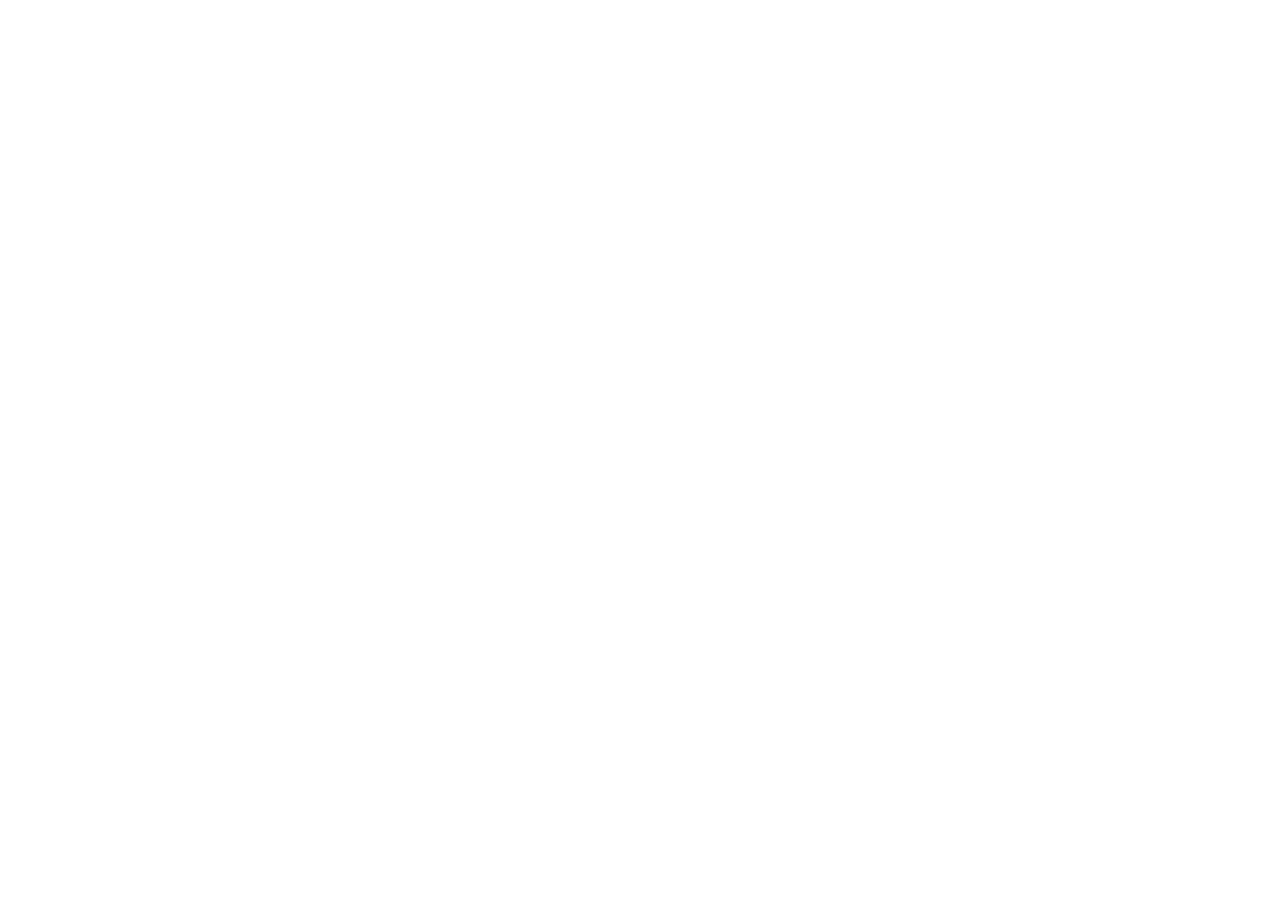
==== index.html @ 821f0191 "Update index.html" ====
<!DOCTYPE html>
<html lang="en">
<head>
    <meta charset="UTF-8">
    <meta http-equiv="X-UA-Compatible" content="IE=edge">
    <meta name="viewport" content="width=device-width, initial-scale=1.0">
    <title>Document</title>
</head>
<body>
    
</body>
</html>
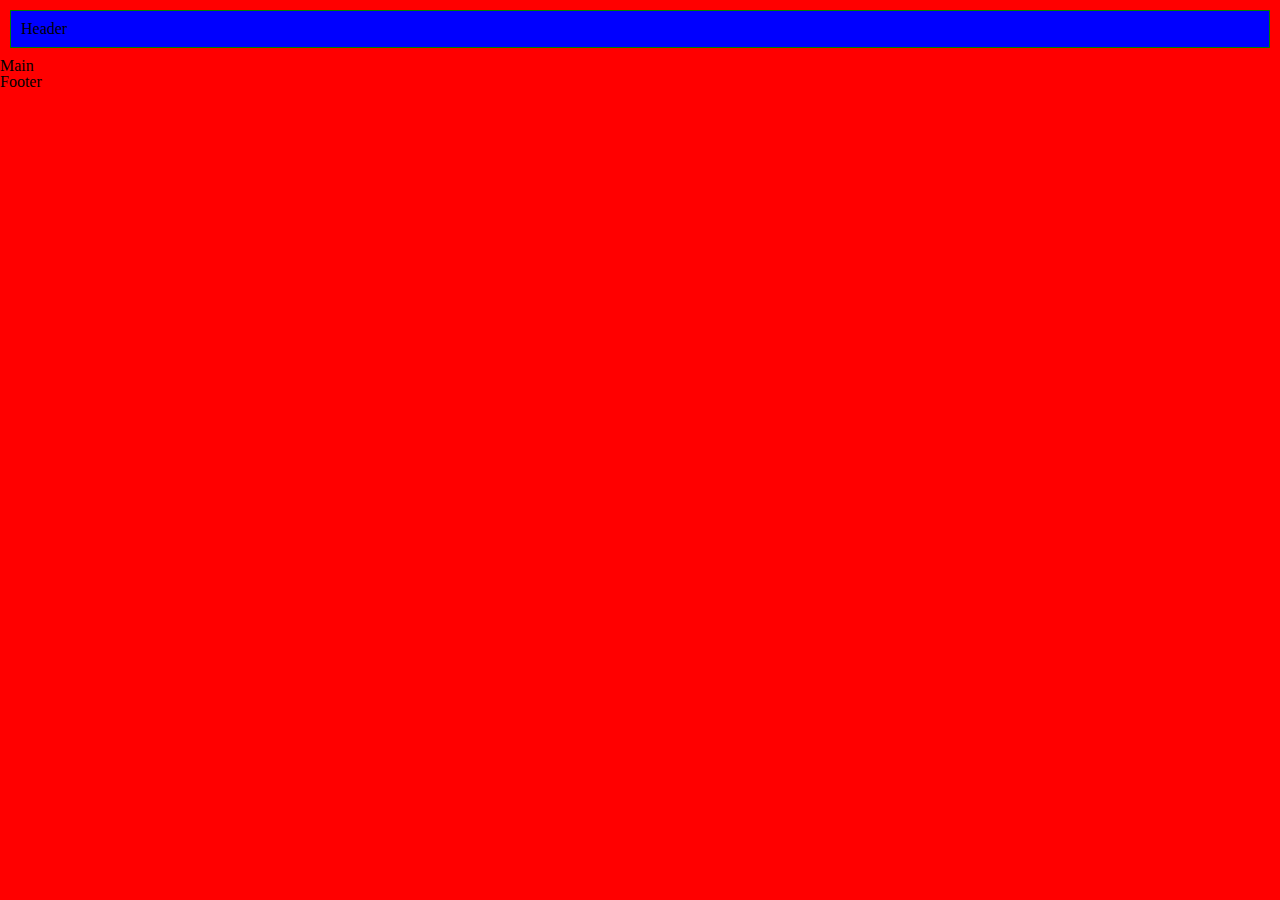
==== commit 1c999e88: "." ====
--- a/index.html
+++ b/index.html
@@ -1,12 +1,21 @@
 <!DOCTYPE html>
 <html lang="en">
-<head>
-    <meta charset="UTF-8">
-    <meta http-equiv="X-UA-Compatible" content="IE=edge">
-    <meta name="viewport" content="width=device-width, initial-scale=1.0">
-    <title>Document</title>
-</head>
-<body>
-    
-</body>
-</html>+	<head>
+		<meta charset="UTF-8" />
+		<meta http-equiv="X-UA-Compatible" content="IE=edge" />
+		<meta name="viewport" content="width=device-width, initial-scale=1.0" />
+		<link rel="stylesheet" href="./assets/css/main.min.css" />
+		<title>WalpAir</title>
+	</head>
+	<body>
+		<header class="header">
+			<p>Header</p>
+		</header>
+		<main class="main">
+			<p>Main</p>
+		</main>
+		<footer class="footer">
+			<p>Footer</p>
+		</footer>
+	</body>
+</html>
--- a/assets/css/main.min.css
+++ b/assets/css/main.min.css
@@ -0,0 +1 @@
+html{background:red}a,abbr,acronym,address,applet,article,aside,audio,b,big,blockquote,body,canvas,caption,center,cite,code,dd,del,details,dfn,div,dl,dt,em,embed,fieldset,figcaption,figure,footer,form,h1,h2,h3,h4,h5,h6,header,hgroup,html,i,iframe,img,ins,kbd,label,legend,li,mark,menu,nav,object,ol,output,p,pre,q,ruby,s,samp,section,small,span,strike,strong,sub,summary,sup,table,tbody,td,tfoot,th,thead,time,tr,tt,u,ul,var,video{margin:0;padding:0;border:0;font-size:100%;font:inherit;vertical-align:baseline}article,aside,details,figcaption,figure,footer,header,hgroup,menu,nav,section{display:block}body{line-height:1}ol,ul{list-style:none}blockquote,q{quotes:none}blockquote:after,blockquote:before,q:after,q:before{content:"";content:none}table{border-collapse:collapse;border-spacing:0}.header{background-color:blue;padding:10px;margin:10px;border:1px solid green}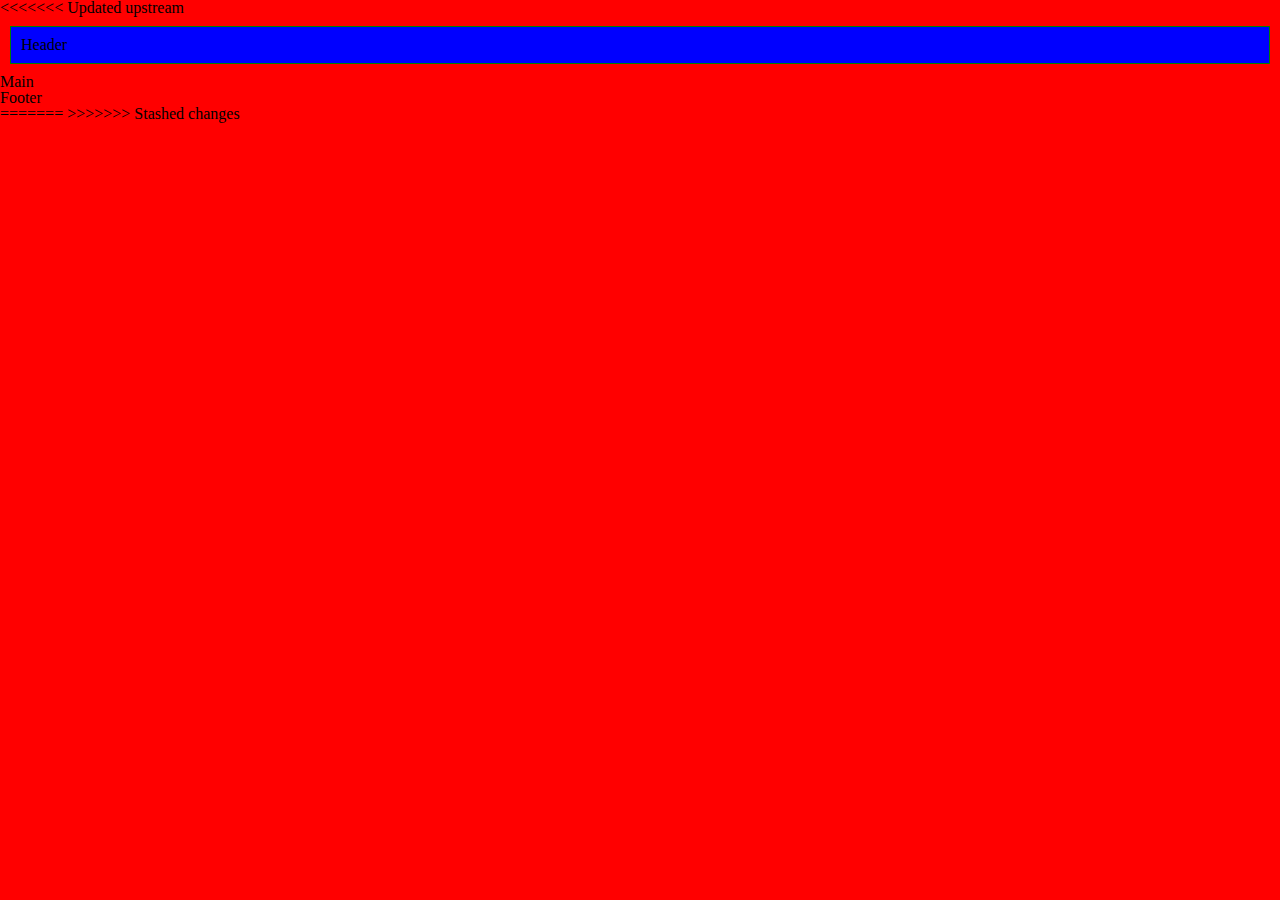
==== commit 3744f965: "." ====
--- a/index.html
+++ b/index.html
@@ -4,6 +4,7 @@
 		<meta charset="UTF-8" />
 		<meta http-equiv="X-UA-Compatible" content="IE=edge" />
 		<meta name="viewport" content="width=device-width, initial-scale=1.0" />
+<<<<<<< Updated upstream
 		<link rel="stylesheet" href="./assets/css/main.min.css" />
 		<title>WalpAir</title>
 	</head>
@@ -18,4 +19,9 @@
 			<p>Footer</p>
 		</footer>
 	</body>
+=======
+		<title>Titel</title>
+	</head>
+	<body></body>
+>>>>>>> Stashed changes
 </html>
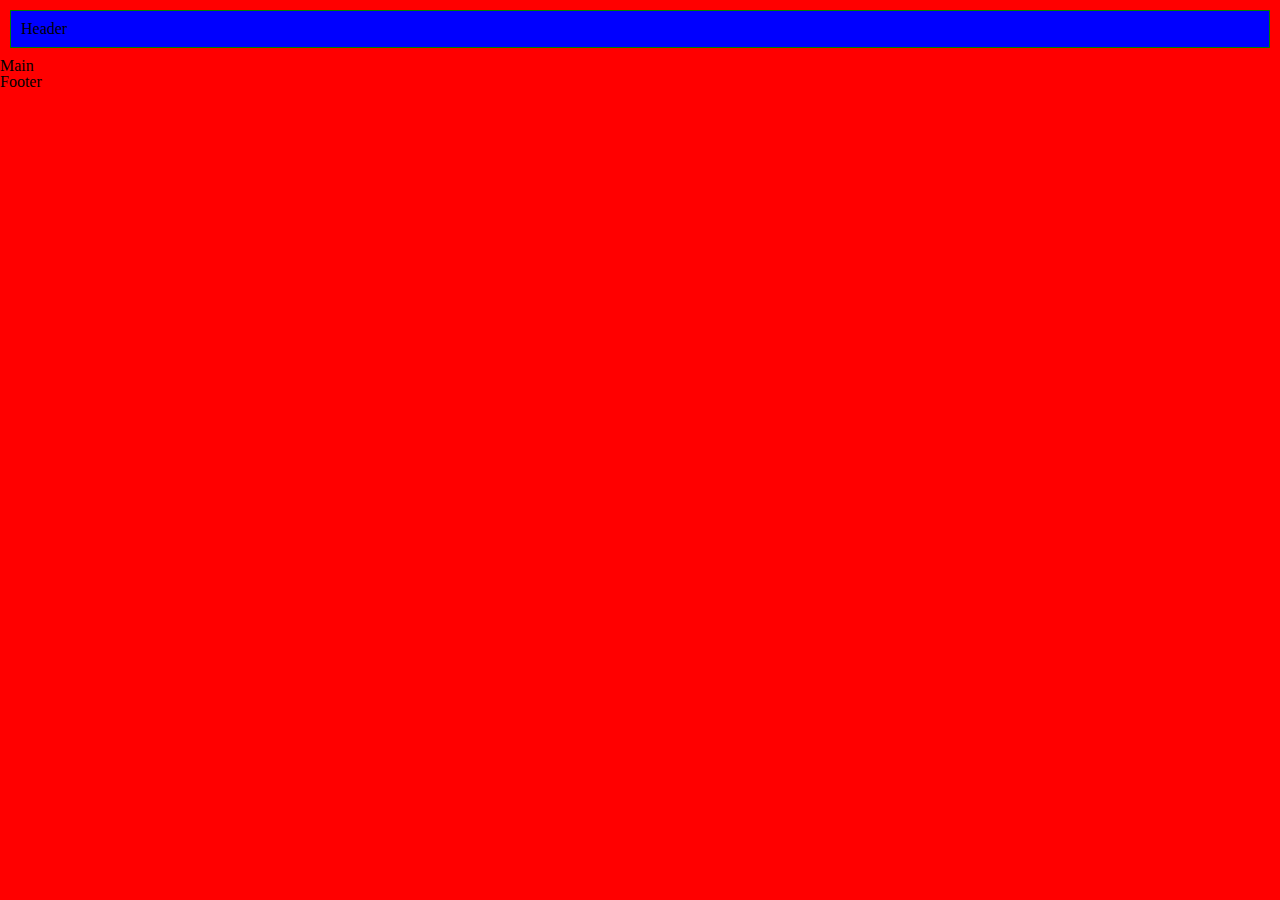
==== commit c97ee598: "." ====
--- a/index.html
+++ b/index.html
@@ -4,7 +4,6 @@
 		<meta charset="UTF-8" />
 		<meta http-equiv="X-UA-Compatible" content="IE=edge" />
 		<meta name="viewport" content="width=device-width, initial-scale=1.0" />
-<<<<<<< Updated upstream
 		<link rel="stylesheet" href="./assets/css/main.min.css" />
 		<title>WalpAir</title>
 	</head>
@@ -19,9 +18,4 @@
 			<p>Footer</p>
 		</footer>
 	</body>
-=======
-		<title>Titel</title>
-	</head>
-	<body></body>
->>>>>>> Stashed changes
 </html>
--- a/assets/css/main.min.css
+++ b/assets/css/main.min.css
@@ -1 +1 @@
-html{background:red}a,abbr,acronym,address,applet,article,aside,audio,b,big,blockquote,body,canvas,caption,center,cite,code,dd,del,details,dfn,div,dl,dt,em,embed,fieldset,figcaption,figure,footer,form,h1,h2,h3,h4,h5,h6,header,hgroup,html,i,iframe,img,ins,kbd,label,legend,li,mark,menu,nav,object,ol,output,p,pre,q,ruby,s,samp,section,small,span,strike,strong,sub,summary,sup,table,tbody,td,tfoot,th,thead,time,tr,tt,u,ul,var,video{margin:0;padding:0;border:0;font-size:100%;font:inherit;vertical-align:baseline}article,aside,details,figcaption,figure,footer,header,hgroup,menu,nav,section{display:block}body{line-height:1}ol,ul{list-style:none}blockquote,q{quotes:none}blockquote:after,blockquote:before,q:after,q:before{content:"";content:none}table{border-collapse:collapse;border-spacing:0}.header{background-color:blue;padding:10px;margin:10px;border:1px solid green}+html{background:red}a,abbr,acronym,address,applet,article,aside,audio,b,big,blockquote,body,canvas,caption,center,cite,code,dd,del,details,dfn,div,dl,dt,em,embed,fieldset,figcaption,figure,footer,form,h1,h2,h3,h4,h5,h6,header,hgroup,html,i,iframe,img,ins,kbd,label,legend,li,mark,menu,nav,object,ol,output,p,pre,q,ruby,s,samp,section,small,span,strike,strong,sub,summary,sup,table,tbody,td,tfoot,th,thead,time,tr,tt,u,ul,var,video{margin:0;padding:0;border:0;font:inherit;vertical-align:baseline}article,aside,details,figcaption,figure,footer,header,hgroup,menu,nav,section{display:block}body{line-height:1}ol,ul{list-style:none}blockquote,q{quotes:none}blockquote:after,blockquote:before,q:after,q:before{content:none}table{border-collapse:collapse;border-spacing:0}.header{background-color:#00f;padding:10px;margin:10px;border:1px solid green}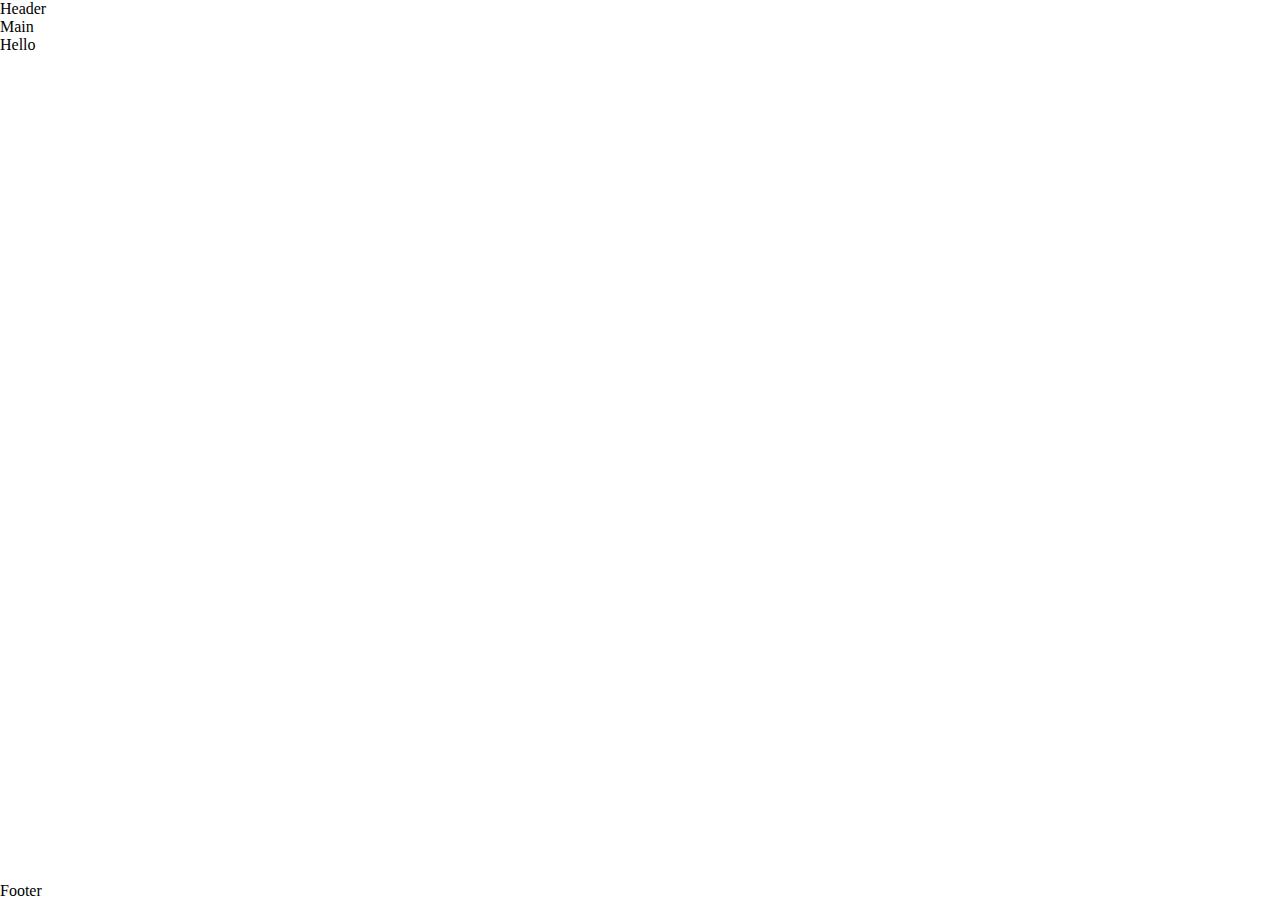
==== commit 9bdd61f8: "." ====
--- a/index.html
+++ b/index.html
@@ -9,10 +9,11 @@
 	</head>
 	<body>
 		<header class="header">
-			<p>Header</p>
+			<div class="header__inner">Header</div>
 		</header>
 		<main class="main">
 			<p>Main</p>
+			<h1>Hello</h1>
 		</main>
 		<footer class="footer">
 			<p>Footer</p>
--- a/assets/css/main.min.css
+++ b/assets/css/main.min.css
@@ -1 +1 @@
-html{background:red}a,abbr,acronym,address,applet,article,aside,audio,b,big,blockquote,body,canvas,caption,center,cite,code,dd,del,details,dfn,div,dl,dt,em,embed,fieldset,figcaption,figure,footer,form,h1,h2,h3,h4,h5,h6,header,hgroup,html,i,iframe,img,ins,kbd,label,legend,li,mark,menu,nav,object,ol,output,p,pre,q,ruby,s,samp,section,small,span,strike,strong,sub,summary,sup,table,tbody,td,tfoot,th,thead,time,tr,tt,u,ul,var,video{margin:0;padding:0;border:0;font:inherit;vertical-align:baseline}article,aside,details,figcaption,figure,footer,header,hgroup,menu,nav,section{display:block}body{line-height:1}ol,ul{list-style:none}blockquote,q{quotes:none}blockquote:after,blockquote:before,q:after,q:before{content:none}table{border-collapse:collapse;border-spacing:0}.header{background-color:#00f;padding:10px;margin:10px;border:1px solid green}+*,::after,::before{box-sizing:border-box}html{background:#fff;height:100%}body{display:flex;flex-direction:column;min-height:100vh;line-height:1}a,abbr,acronym,address,applet,article,aside,audio,b,big,blockquote,body,canvas,caption,center,cite,code,dd,del,details,dfn,div,dl,dt,em,embed,fieldset,figcaption,figure,footer,form,h1,h2,h3,h4,h5,h6,header,hgroup,html,i,iframe,img,ins,kbd,label,legend,li,mark,menu,nav,object,ol,output,p,pre,q,ruby,s,samp,section,small,span,strike,strong,sub,summary,sup,table,tbody,td,tfoot,th,thead,time,tr,tt,u,ul,var,video{margin:0;padding:0;border:0;font:inherit;vertical-align:baseline}article,aside,details,figcaption,figure,footer,header,hgroup,menu,nav,section{display:block}ol,ul{list-style:none}blockquote,q{quotes:none}blockquote:after,blockquote:before,q:after,q:before{content:none}table{border-collapse:collapse;border-spacing:0}.main{flex:1}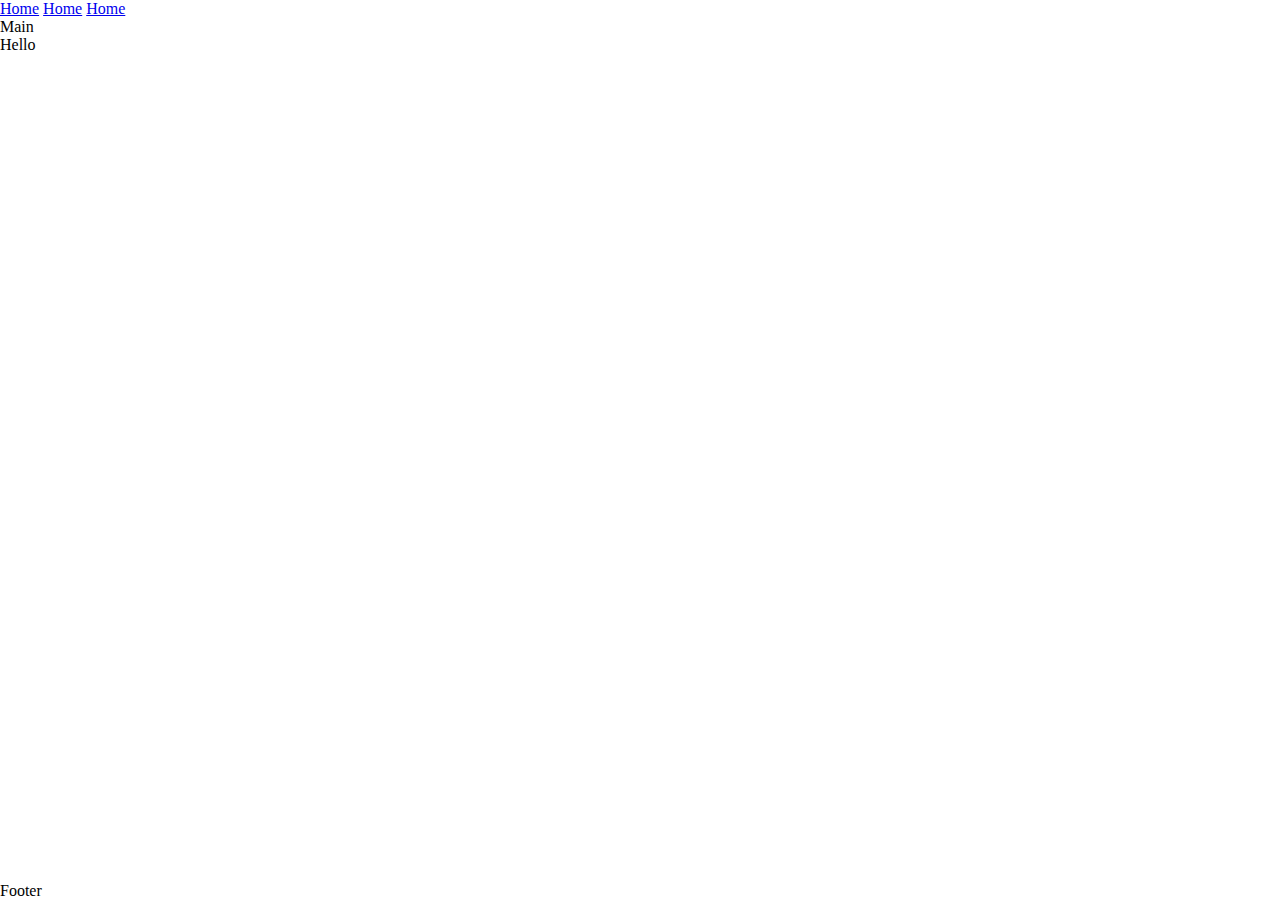
==== commit 98b0a345: "." ====
--- a/index.html
+++ b/index.html
@@ -9,7 +9,17 @@
 	</head>
 	<body>
 		<header class="header">
-			<div class="header__inner">Header</div>
+			<div class="header__inner">
+				<nav class="nav">
+					<ul class="nav__list">
+						<li class="nav__item">
+							<a href="#" class="nav__link">Home</a>
+							<a href="#" class="nav__link">Home</a>
+							<a href="#" class="nav__link">Home</a>
+						</li>
+					</ul>
+				</nav>
+			</div>
 		</header>
 		<main class="main">
 			<p>Main</p>
